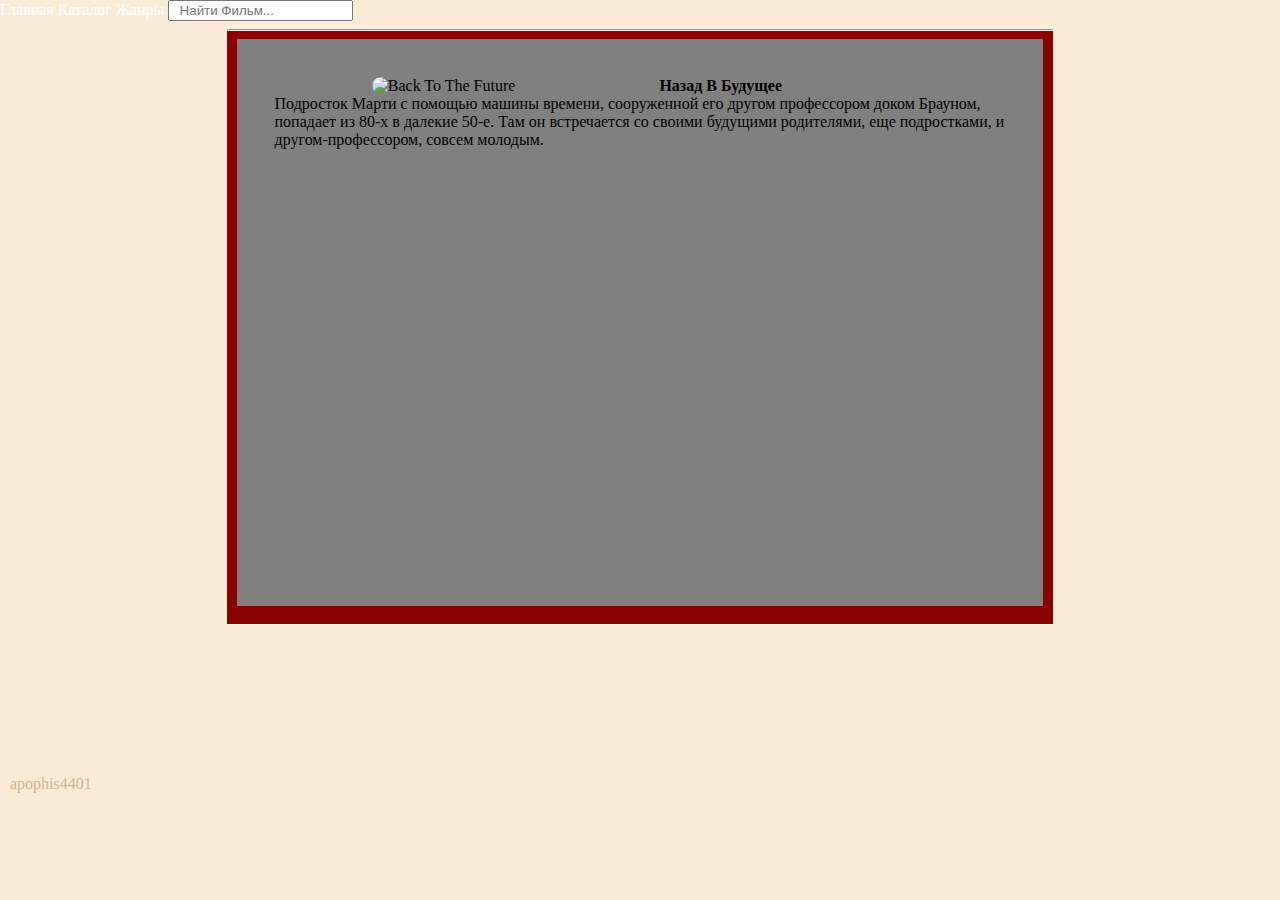
==== ДЗ2/films/backtothefuture.html @ c74b2493 "Add files via upload" ====
<!DOCTYPE html>
<html lang="en">
  <head>
    <meta charset="UTF-8" />
    <meta http-equiv="X-UA-Compatible" content="IE=edge" />
    <meta name="viewport" content="width=device-width, initial-scale=1.0" />
    <title></title>
    <link rel="stylesheet" href="/style.css" />
    <style>
      a {
        text-decoration: none;
        color: white;
      }
      a:hover {
        color: black;
      }
      body {
        background-color: antiquewhite;
      }
    </style>
  </head>
  <body style="margin: 0">
    <header class="header">
      <a href="/pages/index.html" class="textdom">Главная</a>
      <a href="/pages/catalogue.html" class="textdom2">Каталог</a>
      <a href="/pages/genres.html" class="textdom2">Жанры</a>
      <input class="search" type="text" placeholder="  Найти Фильм..." />
    </header>
    <div
      style="
        background-color: darkred;
        margin-left: 6cm;
        margin-right: 6cm;
        margin-top: 1px;
      "
    >
      <div class="textdom" style="margin-left: 400px; margin-top: 0"></div>
      <hr />
      <div
        style="
          margin-left: 10px;
          margin-right: 10px;
          background-color: gray;
          height: 15cm;
        "
      >
        <div></div>
        <div>
          <img
            style="margin-top: 1cm; margin-left: 135px; border-radius: 10px"
            height="450"
            width="300"
            src="https://avatars.mds.yandex.net/get-kinopoisk-image/1599028/73cf2ed0-fd52-47a2-9e26-74104360786a/300x450"
            alt="Back To The Future"
          />
          <b style="margin-left: 140px; margin-bottom: 40cm" class="textdom"
            >Назад В Будущее
          </b>
          <div class="textsub" style="margin-left: 1cm; margin-right: 1cm">
            Подросток Марти с помощью машины времени, сооруженной его другом
            профессором доком Брауном, попадает из 80-х в далекие 50-е. Там он
            встречается со своими будущими родителями, еще подростками, и
            другом-профессором, совсем молодым.
          </div>
        </div>
      </div>
      <b style="color: darkred; font-size: 1px">lol</b>
    </div>
    <footer
      class="textsub"
      style="
        font-family: Trebuchet MS;
        color: tan;
        margin-top: 4cm;
        margin-left: 10px;
      "
    >
      apophis4401
    </footer>
  </body>
</html>
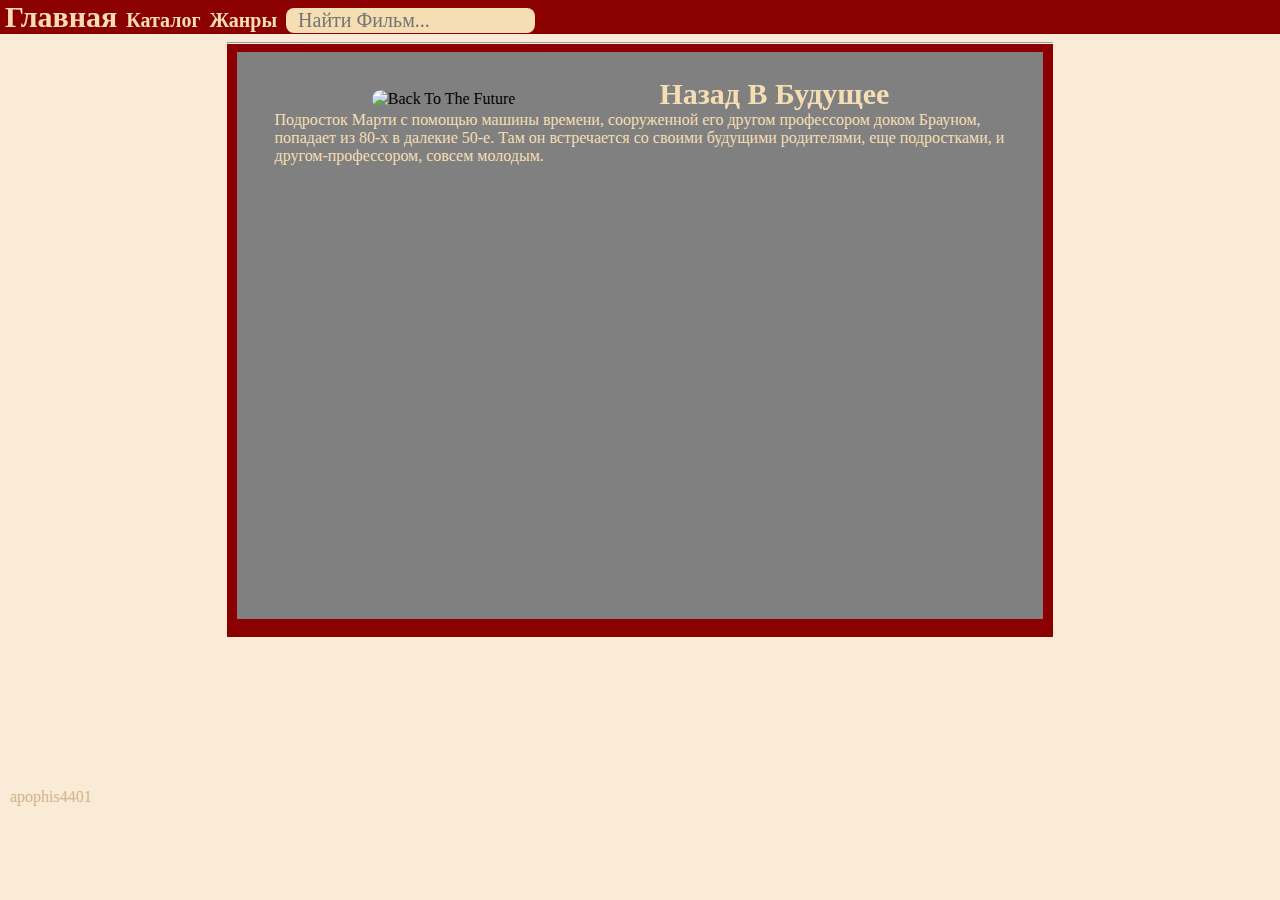
==== commit 0214b592: "Update backtothefuture.html" ====
--- a/ДЗ2/films/backtothefuture.html
+++ b/ДЗ2/films/backtothefuture.html
@@ -5,7 +5,7 @@
     <meta http-equiv="X-UA-Compatible" content="IE=edge" />
     <meta name="viewport" content="width=device-width, initial-scale=1.0" />
     <title></title>
-    <link rel="stylesheet" href="/style.css" />
+    <link rel="stylesheet" href="/ДЗ2/style.css" />
     <style>
       a {
         text-decoration: none;
--- a/ДЗ2/style.css
+++ b/ДЗ2/style.css
@@ -0,0 +1,66 @@
+.textsub {
+  font-family: Trebuchet MS;
+  color: wheat;
+  text-decoration: none;
+  font-weight: normal;
+}
+.textdom {
+  font-family: Trebuchet MS;
+  color: wheat;
+  margin: 0;
+  font-weight: bold;
+  text-decoration: none;
+  font-size: 30px;
+  margin-left: 5px;
+  filter: blur(0px);
+}
+.textdom2 {
+  font-family: Trebuchet MS;
+  color: wheat;
+  margin: 0;
+  font-weight: bold;
+  text-decoration: none;
+  font-size: 20px;
+  margin-left: 5px;
+  filter: blur(0px);
+}
+.blur {
+  background: rgba(255, 255, 255, 0.1);
+  backdrop-filter: blur(10px);
+  border-right: 1px solid wheat;
+  height: 100vh;
+}
+.search {
+  background-color: wheat;
+  border: 1cm;
+  border-color: gray;
+  outline: none;
+  font-family: Trebuchet MS;
+  color: darkred;
+  border-radius: 8px;
+  width: 5;
+  height: 17;
+  font-size: 20px;
+  outline: none;
+  margin-left: 5px;
+}
+.main {
+  display: flex;
+  flex-direction: row;
+}
+.empty {
+  color: antiquewhite;
+}
+.poster {
+  border: 3px;
+  border-color: darkred;
+  height: 450;
+  width: 300;
+}
+.header {
+  margin: 0;
+  text-decoration: none;
+  background-color: darkred;
+  height: 34px;
+  filter: blur(0px);
+}
